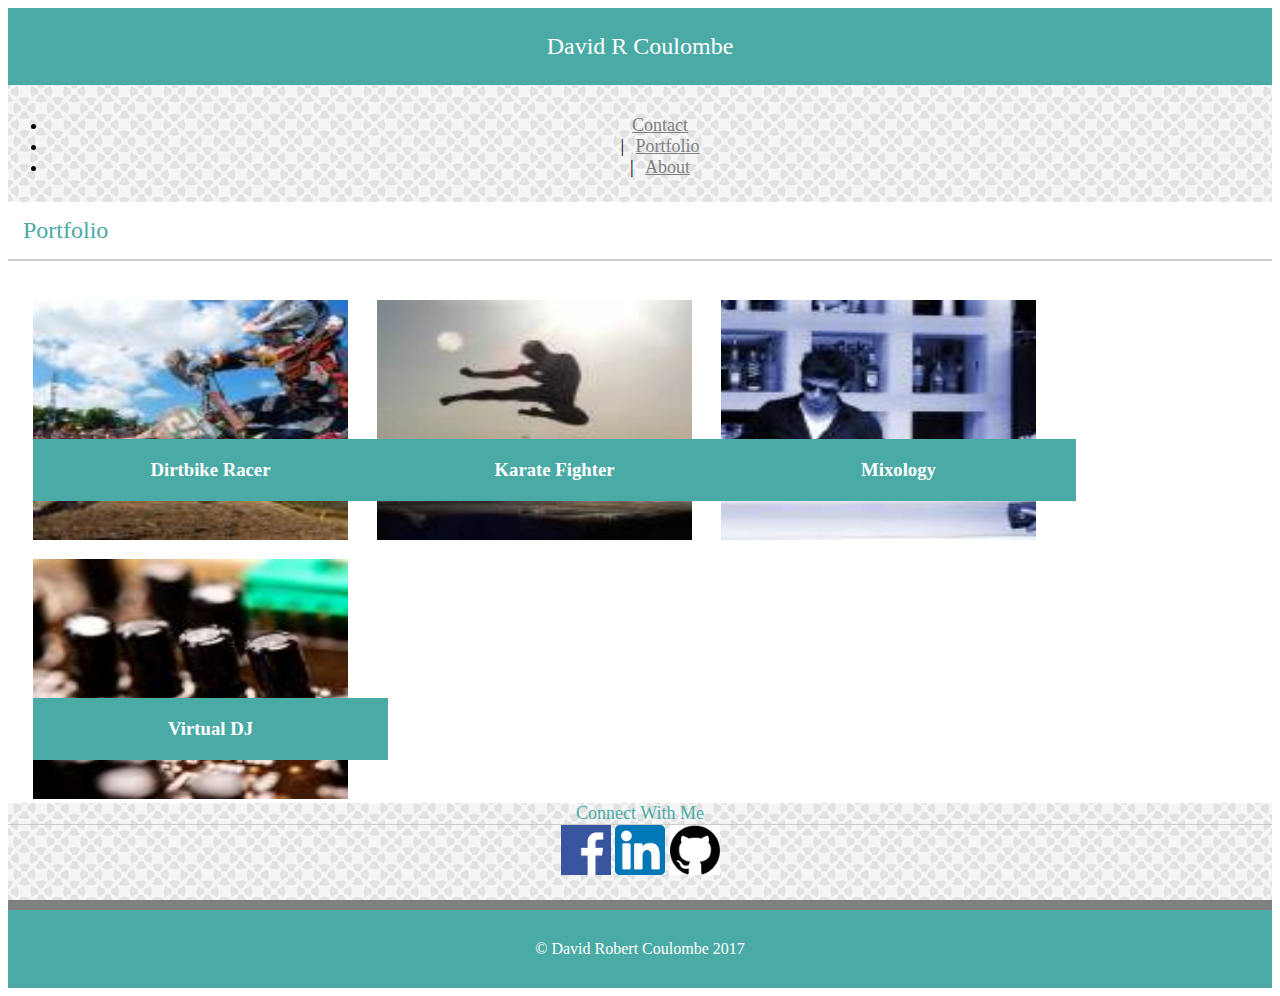
==== portfolio.html @ ed1b062b "Bootstrap Portfolio" ====
<!DOCTYPE html>
<html lang="en">
<head>
	<meta charset="utf-8">
	<meta http-equiv="X-UA-Compatible" content="IE=edge">
	<meta name="viewport" content="width=device-width, initial-scale=1">
	<title>DRC</title>

	<!-- Bootstrap CSS -->
	<link rel="stylesheet" href="https://maxcdn.bootstrapcdn.com/bootstrap/3.3.6/css/bootstrap.min.css" integrity="sha384-1q8mTJOASx8j1Au+a5WDVnPi2lkFfwwEAa8hDDdjZlpLegxhjVME1fgjWPGmkzs7" crossorigin="anonymous">

	
	<link rel="stylesheet" type="text/css" href="style.css">
</head>
<body>
	<div class="container-fluid maincontainer">
		<nav class="row navbar navbar-default" role="navigation">

			<div class="container">
				<div class="row">
					<div class="col-sm-0 col-md-1"></div>
					<div class="col-xs-12 col-sm-5 col-md-5">
						<div class="navbar-header">
							<div class="namebox">David R Coulombe</div>
						</div>
					</div>
					<div class="col-sm-1 col-md-0"></div>
					<div class="col-xs-12 col-sm-5 col-md-4 center">
						<div id="navigation">					
							<ul class="navbar-right list-inline">
								<li class="linkbox"><a href="contact.html" class="navbarlinks">Contact</a></li>
								<li class="linkbox"><a href="portfolio.html" class="navbarlinks">Portfolio</a></li>
								<li class="linkbox"><a href="index.html" class="navbarlinks">About</a></li>
							</ul>
						</div>
					</div>
					<div class="col-sm-1 col-md-2"></div>
				</div>
			</div>
		</nav>

		<div class="container">
			<div class="row">
				<div class="col-md-1">
				</div>

				<div class="col-xs-12 col-sm-12 col-md-5 aboutmebody">
					<p class="aboutheader">Portfolio</p>
					<div class="row">
						<div class="imgblock">
							<img src="assets/images/dirtbike.jpg" alt="Dirtbike racer" class="portimage" id="dirtbike">
							<h3 class="imgtext">Dirtbike Racer</h3>
						</div>
						<div class="imgblock">
							<img src="assets/images/karate.jpg" alt="Karate Man" class="portimage" id="karate">
							<h3 class="imgtext">Karate Fighter</h3>
						</div>
						<div class="imgblock">
							<img src="assets/images/bartender.jpg" alt="Bartender" class="portimage" id="bartender">
							<h3 class="imgtext">Mixology</h3>
						</div>
						<div class="imgblock">
							<img src="assets/images/mixer.jpg" alt="Audio Mixer" class="portimage" id="mixer">
							<h3 class="imgtext">Virtual DJ</h3>
						</div>
					</div>
				</div>

				<div class="col-md-1">
				</div>
				<div class="panel col-xs-12 col-sm-12 col-md-3">
					<div class="panel-heading">Connect With Me</div>
					<div class="panel-body">
						<nav id="linky">
							<div class="iconimage" id="facebook">
								<a href="https://www.facebook.com/david.coulombe.735"><img src="assets/images/facebook.png" alt="Facebook" width="50" height="50"/>
								</a>
							</div>

							<div class="iconimage" id="linkedin">
								<a href="https://www.linkedin.com/in/david-coulombe-30137139/"><img src="assets/images/linkedin.png" alt="linkedin" width="50" height="50">
								</a>
							</div>

							<div class="iconimage" id="github">
								<a href="https://github.com/DaveyStacks"><img src="assets/images/github.png" alt="Github" width="50" height="50">
								</a>
							</div>
						</nav>
					</div>
				</div>
				<div class="col-md-2">
				</div>
			</div>
		</div>
		
		<div class="container-fluid row">
			<div class="row">
				<div>
					<footer>&copy; David Robert Coulombe 2017</footer>
				</div>
			</div>
		</div>
	</div>

</body>
</html>
---- style.css ----
.navbar {
}

.namebox {
	color: white;
	background: #4aaaa5;
	padding: 25px;
	font-size: 24px;
	font-family: helvetica sans-serif;
	text-align: center;
}


.maincontainer {
	margin: auto;
	background-image: url(circles-dark.png);
}

.mainsection {
	background: red;
}

.navbar-right {
	font-size: 18px;
	vertical-align: middle;
	display: block;
	margin-top: 30px;
}

.navbarlinks {
	color: grey;
}

#navigation li:not(:first-child):before {
    content: " | ";
    padding-right: 7px;
}

.center {
	text-align: center;
}

.aboutheader{
	color: #4aaaa5;
	font-size: 24px;
	font-family: helvetica sans-serif;
	border-bottom: solid #ccc 2px;
	padding: 15px;

}

.aboutmebody {
	background-color: #fff;
}

.myimg {
	margin-top: 15px;
}

.imgblock {
	height: 240px;
	width: 315px;
	position: relative;
	display: inline-block;
	margin-top: 15px;
	margin-left: 25px;
}

.portimage {
	position: absolute;
	height: 240px;
	width: 315px;
}

.imgtext {
	z-index: 100;
	position: absolute;
	color: white;
	padding: 20px;
	background: #4aaaa5;
	bottom: 20px;
	width: 100%;
	text-align: center;
}

.panel {
	color: #4aaaa5;
	font-size: 18px;
	font-family: helvetica sans-serif;
}

.panel-heading {
	text-align: center;
	border-bottom: solid #ccc 1px;
}

.aboutmep {
	color: #666;
	line-height: 1.5;
	font-size: 18px;
	word-wrap: break-word;
	margin-top: 20px;
}

#contactform {
	padding: 20px;
}

.indent {
	text-indent: 6mm;
}

#linky {
	text-align: center;
}

.iconimage {
	display: inline-block;
}

footer {
	clear: both;
	text-align: center;
	color: white;
	background: #4aaaa5;
	border-top: solid grey 10px;
	padding: 30px;
	margin-top: 20px;
}
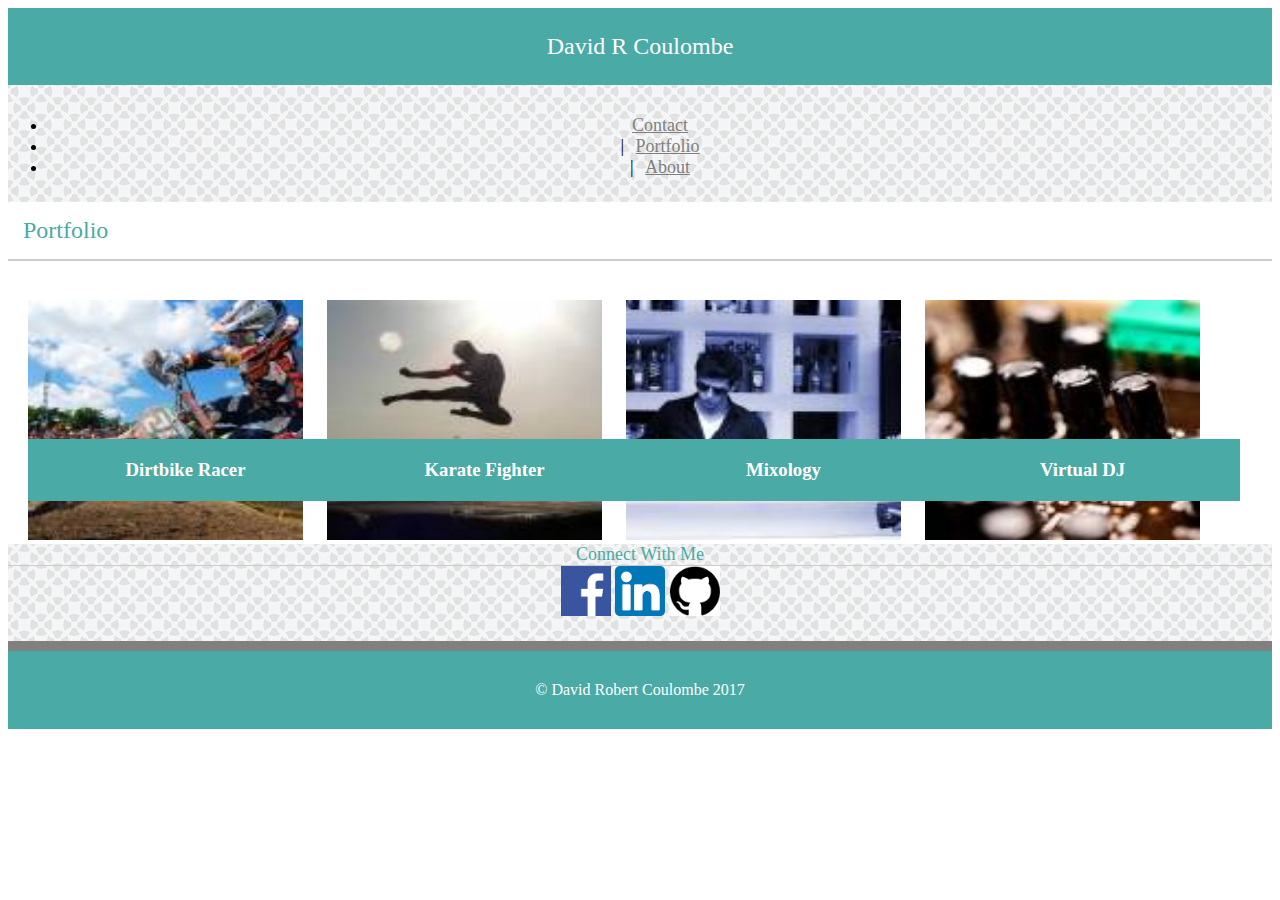
==== commit 9626f184: "push 3" ====
--- a/portfolio.html
+++ b/portfolio.html
@@ -41,10 +41,10 @@
 
 		<div class="container">
 			<div class="row">
-				<div class="col-md-1">
+				<div class="col-md-2">
 				</div>
 
-				<div class="col-xs-12 col-sm-12 col-md-5 aboutmebody">
+				<div class="col-xs-12 col-sm-12 col-md-4 aboutmebody">
 					<p class="aboutheader">Portfolio</p>
 					<div class="row">
 						<div class="imgblock">
--- a/style.css
+++ b/style.css
@@ -59,17 +59,17 @@
 
 .imgblock {
 	height: 240px;
-	width: 315px;
+	width: 275px;
 	position: relative;
 	display: inline-block;
 	margin-top: 15px;
-	margin-left: 25px;
+	margin-left: 20px;
 }
 
 .portimage {
 	position: absolute;
 	height: 240px;
-	width: 315px;
+	width: 275px;
 }
 
 .imgtext {
